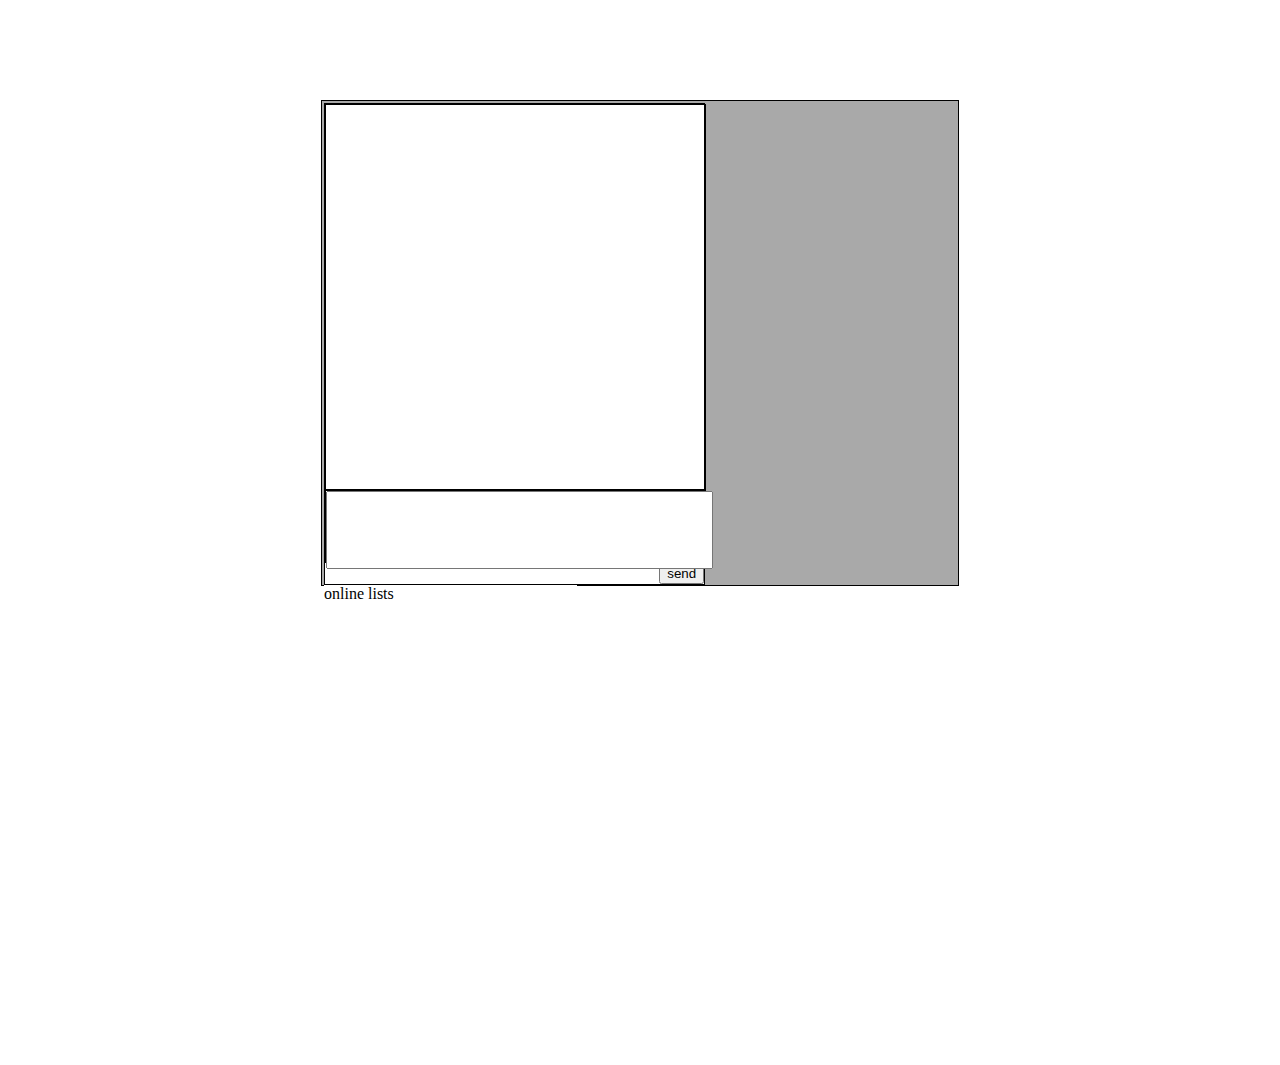
==== websockts/src/main/webapp/index.html @ 5e35a83e "notification all function is done" ====
<!DOCTYPE html>
<html lang="en">
<head>
    <meta charset="UTF-8">
    <title>Chat</title>

    <link rel="stylesheet" href="css/app.css">


</head>
<body>

<div id="chat_window">
    <div id="chat_left">
        <div id="chat_content">

        </div>
        <div id="chat_input">
            <input type="text" id="chat_info">
        </div>
        <div id="chat_bar">
            <input type="button" value="send" id="chat_send">
        </div>
    </div>
    <div id="chat_right">
        online lists
    </div>
</div>
<!--隐藏的聊天气泡模板-->
<div id="bubble_tmp">
    <span></span>
    <div class="article"></div>
</div>


<script src="js/jquery.js"></script>
<script src="js/app.js"></script>
<script src="js/chat.js"></script>

</body>
</html>
---- websockts/src/main/webapp/css/app.css ----
#chat_left{
    float: left;
    background: white;
    width: 60%;
    height: 100%;
    border: 1px solid black;
}

#chat_right{
    float: left;
    background: white;
    width: 40%;
    height: 100%;

}
#chat_window{
    margin: 100px auto;
    background: darkgrey;
    width: 50%;
    height: 480px;
    border: 1px solid black;
    padding: 2px;
}

#chat_content{
    width: 100%;
    height: 80%;
    border: 1px solid black;
    overflow: auto;
}
#chat_input{
    width: 100%;
    height: 15%;
    border: 1px  solid black;
    border-bottom: 0px;
}

#chat_bar{
    float: right;
    height: 5%;
}

#bubble_tmp{
    display: none;
}
#chat_input input{
    width: 100%;
    height: 100%;
}
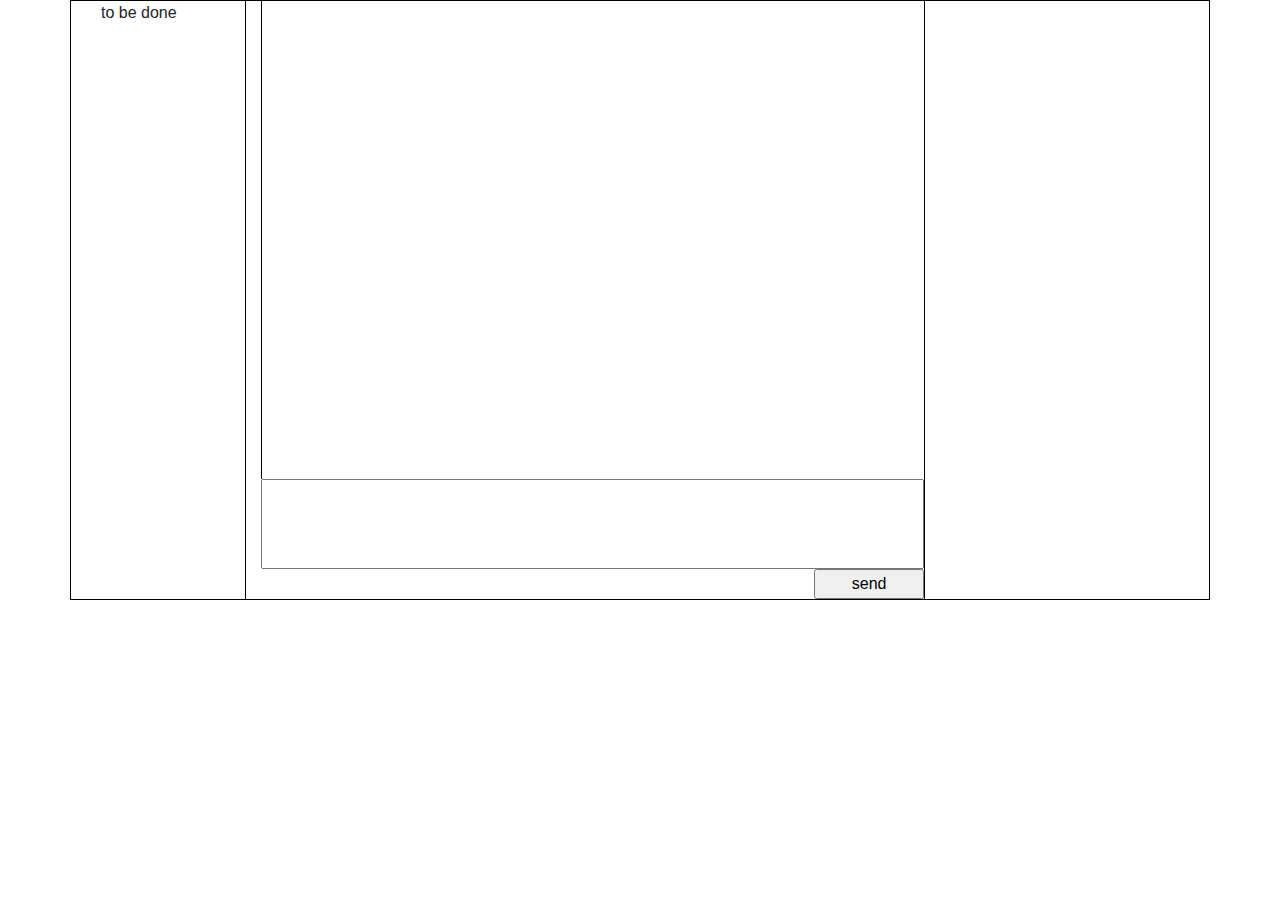
==== commit db8239c9: "online offline chat are done" ====
--- a/websockts/src/main/webapp/index.html
+++ b/websockts/src/main/webapp/index.html
@@ -2,35 +2,47 @@
 <html lang="en">
 <head>
     <meta charset="UTF-8">
-    <title>Chat</title>
-
+    <title>Title</title>
+    <link rel="stylesheet" href="css/bootstrap.css">
     <link rel="stylesheet" href="css/app.css">
 
 
 </head>
 <body>
 
-<div id="chat_window">
-    <div id="chat_left">
-        <div id="chat_content">
+<div class="container">
+    <div id="chat_window"  class="row">
+        <div class="col-md-2 col-sm-2">
+            <div id="chat_group" class="col-md-12">
+                to be done
+            </div>
+        </div>
+        <div id="chat_left" class="col-md-7 col-sm-7">
+            <div id="chat_content" class="row">
+
+            </div>
+            <div id="chat_input" class="row">
+                <input type="text" id="chat_info" class="col-md-12">
+            </div>
+            <div id="chat_bar" class="row">
+                <div class="col-md-10"></div>
+                <input type="button" value="send"class="col-md-2" id="chat_send">
+            </div>
 
         </div>
-        <div id="chat_input">
-            <input type="text" id="chat_info">
-        </div>
-        <div id="chat_bar">
-            <input type="button" value="send" id="chat_send">
+        <div id="chat_right" class="col-md-3 col-sm-3">
+
         </div>
     </div>
-    <div id="chat_right">
-        online lists
-    </div>
 </div>
-<!--隐藏的聊天气泡模板-->
-<div id="bubble_tmp">
-    <span></span>
-    <div class="article"></div>
+
+<div id="bubble_tmp" class="bubble">
+    <span class="article"></span>
 </div>
+<div id="onlist_tmp">
+    <div class="online_item"></div>
+</div>
+
 
 
 <script src="js/jquery.js"></script>
--- a/websockts/src/main/webapp/css/app.css
+++ b/websockts/src/main/webapp/css/app.css
@@ -1,50 +1,48 @@
-
-#chat_left{
-    float: left;
-    background: white;
-    width: 60%;
-    height: 100%;
+#chat_window{
+    height: 600px;
     border: 1px solid black;
 }
-
-#chat_right{
-    float: left;
-    background: white;
-    width: 40%;
+#chat_group{
     height: 100%;
-
+    border-right: 1px solid black;
 }
-#chat_window{
-    margin: 100px auto;
-    background: darkgrey;
-    width: 50%;
-    height: 480px;
-    border: 1px solid black;
-    padding: 2px;
+#chat_left{
+    height: 100%;
 }
 
 #chat_content{
-    width: 100%;
     height: 80%;
-    border: 1px solid black;
+    border-left: 1px solid black;
     overflow: auto;
+    display: block;
 }
 #chat_input{
-    width: 100%;
     height: 15%;
-    border: 1px  solid black;
-    border-bottom: 0px;
 }
 
 #chat_bar{
-    float: right;
     height: 5%;
 }
+#chat_right{
+    border-left: 1px solid black;
+    overflow: auto;
+}
+.bubble{
+    height: 20px;
+    display: block;
+}
 
-#bubble_tmp{
+.bubble{
+    margin:20px;
+}
+.bubble span{
+    display:inline-block;
+    background:#0181cc;
+    border-radius:10px;
+    color:#fff;
+    padding:5px 10px;
+}
+
+#bubble_tmp,#onlist_tmp{
     display: none;
-}
-#chat_input input{
-    width: 100%;
-    height: 100%;
 }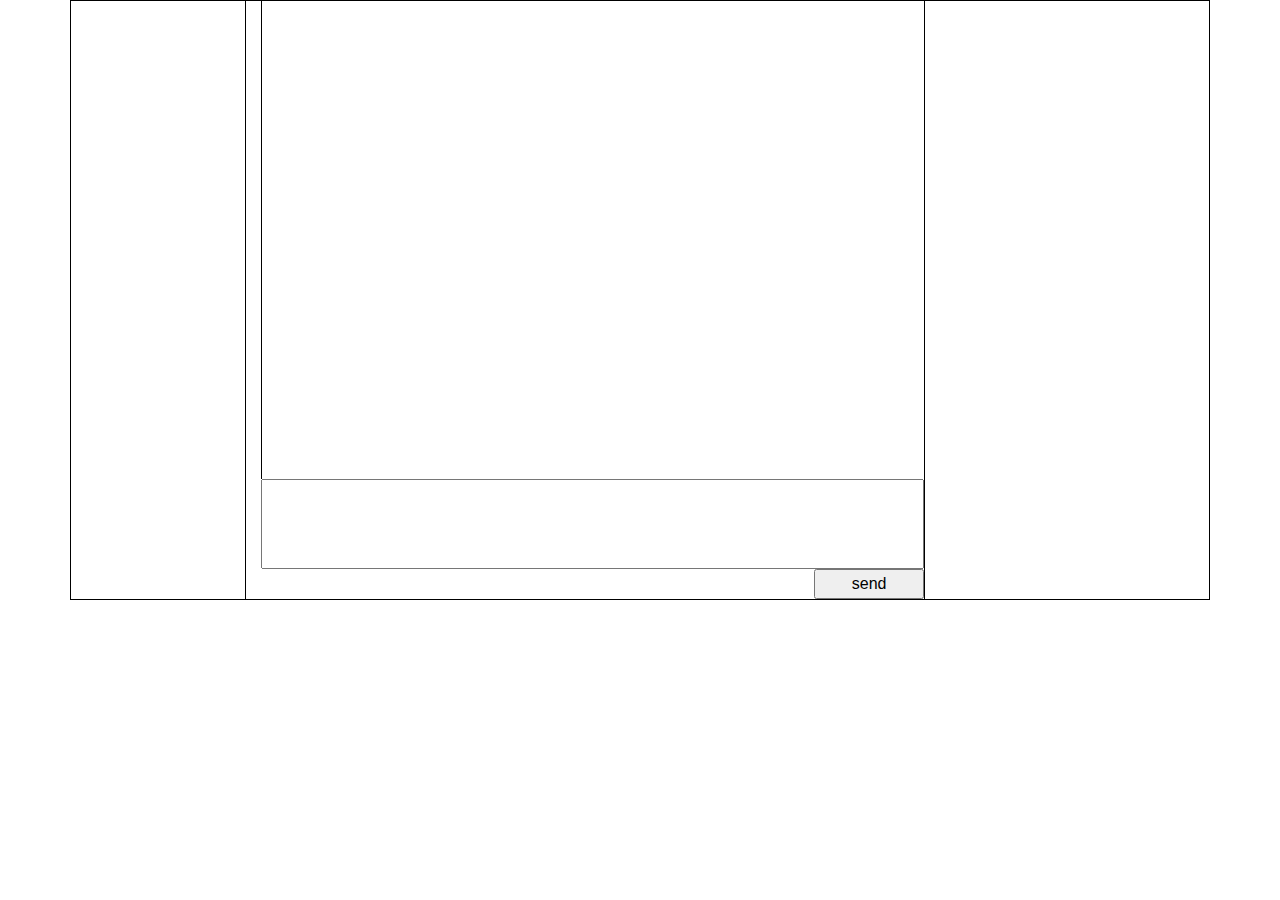
==== commit a7298b84: "single/group/notification simple" ====
--- a/websockts/src/main/webapp/index.html
+++ b/websockts/src/main/webapp/index.html
@@ -6,7 +6,6 @@
     <link rel="stylesheet" href="css/bootstrap.css">
     <link rel="stylesheet" href="css/app.css">
 
-
 </head>
 <body>
 
@@ -14,12 +13,11 @@
     <div id="chat_window"  class="row">
         <div class="col-md-2 col-sm-2">
             <div id="chat_group" class="col-md-12">
-                to be done
+
             </div>
         </div>
         <div id="chat_left" class="col-md-7 col-sm-7">
             <div id="chat_content" class="row">
-
             </div>
             <div id="chat_input" class="row">
                 <input type="text" id="chat_info" class="col-md-12">
@@ -42,7 +40,9 @@
 <div id="onlist_tmp">
     <div class="online_item"></div>
 </div>
-
+<div id="chat_list_tmp" class="chat_obj">
+    <div class="chat_name"></div>
+</div>
 
 
 <script src="js/jquery.js"></script>
--- a/websockts/src/main/webapp/css/app.css
+++ b/websockts/src/main/webapp/css/app.css
@@ -18,6 +18,11 @@
 }
 #chat_input{
     height: 15%;
+}
+
+#chat_group{
+    overflow: auto;
+    padding-left: 1px;
 }
 
 #chat_bar{
